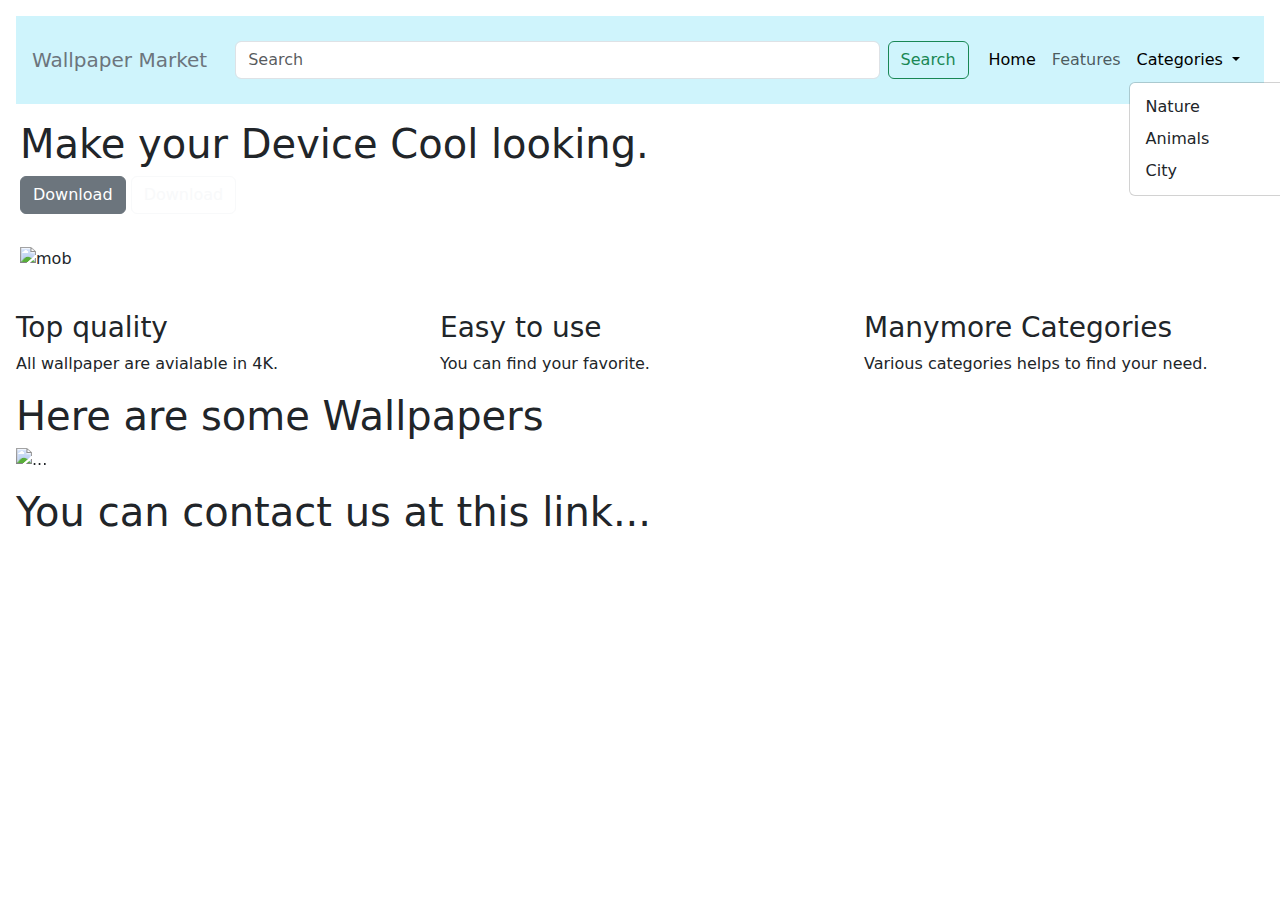
==== third3.html @ 4f8d7fa4 "Add files via upload" ====
<!doctype html>
<html lang="en">

<head>
    <meta charset="utf-8">
    <meta name="viewport" content="width=device-width, initial-scale=1">
    <link href="https://cdn.jsdelivr.net/npm/bootstrap@5.3.0-alpha1/dist/css/bootstrap.min.css" rel="stylesheet">
    <link href="https://getbootstrap.com/docs/5.3/assets/css/docs.css" rel="stylesheet">
    <link rel="stylesheet" href="D:\Web dev\CSS\style3.css">
    <script src="https://kit.fontawesome.com/cf4e3ee651.js" crossorigin="anonymous"></script>
    <link rel="icon" href="https://cdn-icons-png.flaticon.com/128/3845/3845723.png">
    <title>Wallpaper Market</title>
    <script src="https://cdn.jsdelivr.net/npm/bootstrap@5.3.0-alpha1/dist/js/bootstrap.bundle.min.js"></script>

    <!-- google fonts -->
    <link href="https://fonts.googleapis.com/css2?family=Arvo&family=Fira+Code&family=Merienda&display=swap"
        rel="stylesheet">
    <link href="https://fonts.googleapis.com/css2?family=Arvo&family=Fira+Code&display=swap" rel="stylesheet">
    <link href="https://fonts.googleapis.com/css2?family=Roboto+Mono&display=swap" rel="stylesheet">
</head>

<body class="p-3 m-0 border-0 bd-example bg">
    <section id="tittle">

        <!-- Navbar -->
        <nav class="navbar navbar-expand-lg bg-info-subtle">
            <div class="container-fluid p-3">
                <a class="navbar-brand text-secondary" href="#">Wallpaper Market</a>

                <div class="container-fluid">
                    <form class="d-flex" role="search">
                        <input class="form-control me-2" type="search" placeholder="Search" aria-label="Search">
                        <button class="btn btn-outline-success" type="submit">Search</button>
                    </form>
                </div>

                <button class="navbar-toggler" type="button" data-bs-toggle="collapse"
                    data-bs-target="#navbarNavDropdown" aria-controls="navbarNavDropdown" aria-expanded="false"
                    aria-label="Toggle navigation">
                    <span class="navbar-toggler-icon"></span>
                </button>

                <div class="collapse navbar-collapse" id="navbarNavDropdown">
                    <ul class="navbar-nav">
                        <li class="nav-item">
                            <a class="nav-link active" aria-current="page" href="#">Home</a>
                        </li>
                        <li class="nav-item">
                            <a class="nav-link" href="#">Features</a>
                        </li>
                        <li class="nav-item dropdown">
                            <a class="nav-link dropdown-toggle show" href="#" role="button" data-bs-toggle="dropdown"
                                aria-expanded="true">
                                Categories
                            </a>
                            <ul class="dropdown-menu show" data-bs-popper="static">
                                <li><a class="dropdown-item" href="#">Nature</a></li>
                                <li><a class="dropdown-item" href="#">Animals</a></li>
                                <li><a class="dropdown-item" href="#">City</a></li>
                            </ul>
                        </li>
                    </ul>
                </div>
        </nav>

        <!-- tittle -->

        <div class="row">
            <div class="col-lg-12 p-3">
                <h1 class="font">Make your Device Cool looking.</h1>
                <button type="button" class="btn btn-secondary download-button"><i class="fa-brands fa-apple"></i>
                    Download</button>
                <button type="button" class="btn btn-outline-light download-button"><i class="fa-brands fa-android"></i>
                    Download</button>
            </div>
            <div class="col-lg-6 p-3">
                <img class="mob" src="D:\Web dev\CSS\CSS - My Site Images\mob.png" alt="mob"
                    style="height: 600px; width: 600px;">
            </div>
        </div>

    </section>

    <!-- features -->

    <section id="features">
        <div class="row">
            <div class="feature-box col-lg-4">
                <img class="icon" id="hd" src="D:\Web dev\CSS\CSS - My Site Images\4k.png" alt="">
                <h3>Top quality</h3>
                <p>All wallpaper are avialable in 4K.</p>
            </div>

            <div class="feature-box col-lg-4">
                <img class="icon" id="easy" src="D:\Web dev\CSS\CSS - My Site Images\easy-use.png" alt="">
                <h3>Easy to use</h3>
                <p>You can find your favorite.</p>
            </div>

            <div class="feature-box col-lg-4">
                <img class="icon" id="cate" src="D:\Web dev\CSS\CSS - My Site Images\list.png" alt="">
                <h3>Manymore Categories</h3>
                <p>Various categories helps to find your need.</p>
            </div>
        </div>
    </section>

    <section id="slide-show">
        <h1>Here are some Wallpapers</h1>
        <div id="carouselExampleInterval" class="carousel slide" data-bs-ride="carousel" data-pause="hover">
            <div class="carousel-inner">
                <div class="carousel-item active" data-bs-interval="2000">
                    <img src="D:\Web dev\CSS\CSS - My Site Images\space.jpg" class="d-block w-100" alt="...">
                </div>
                <div class="carousel-item" data-bs-interval="2000">
                    <img src="D:\Web dev\CSS\CSS - My Site Images\ironman.jpg" class="d-block w-100" alt="...">
                </div>
                <div class="carousel-item" data-bs-interval="2000">
                    <img src="D:\Web dev\CSS\CSS - My Site Images\window.jpg" class="d-block w-100" alt="...">
                </div>
            </div>
            <button class="carousel-control-prev" type="button" data-bs-target="#carouselExampleInterval"
                data-bs-slide="prev">
                <span class="carousel-control-prev-icon" aria-hidden="true"></span>
                <span class="visually-hidden">Previous</span>
            </button>
            <button class="carousel-control-next" type="button" data-bs-target="#carouselExampleInterval"
                data-bs-slide="next">
                <span class="carousel-control-next-icon" aria-hidden="true"></span>
                <span class="visually-hidden">Next</span>
            </button>
        </div>
    </section>

    <section id="footer">
        <div class="bottom">
            <p class="contact">
                <h1>You can contact us at this link...<br></h1>
                <a href="https://twitter.com/login"><img id="twit" src="D:\Web dev\CSS\CSS - My Site Images\twitter.png" alt=""></a>
                <a href="https://www.instagram.com/accounts/login/"><img id="insta" src="D:\Web dev\CSS\CSS - My Site Images\instagram.png" alt=""></a>
                <a href="https://web.whatsapp.com/"><img id="wha" src="D:\Web dev\CSS\CSS - My Site Images\whatsapp.png" alt=""></a>
            </p>
        </div>
    </section>

</body>

</html>
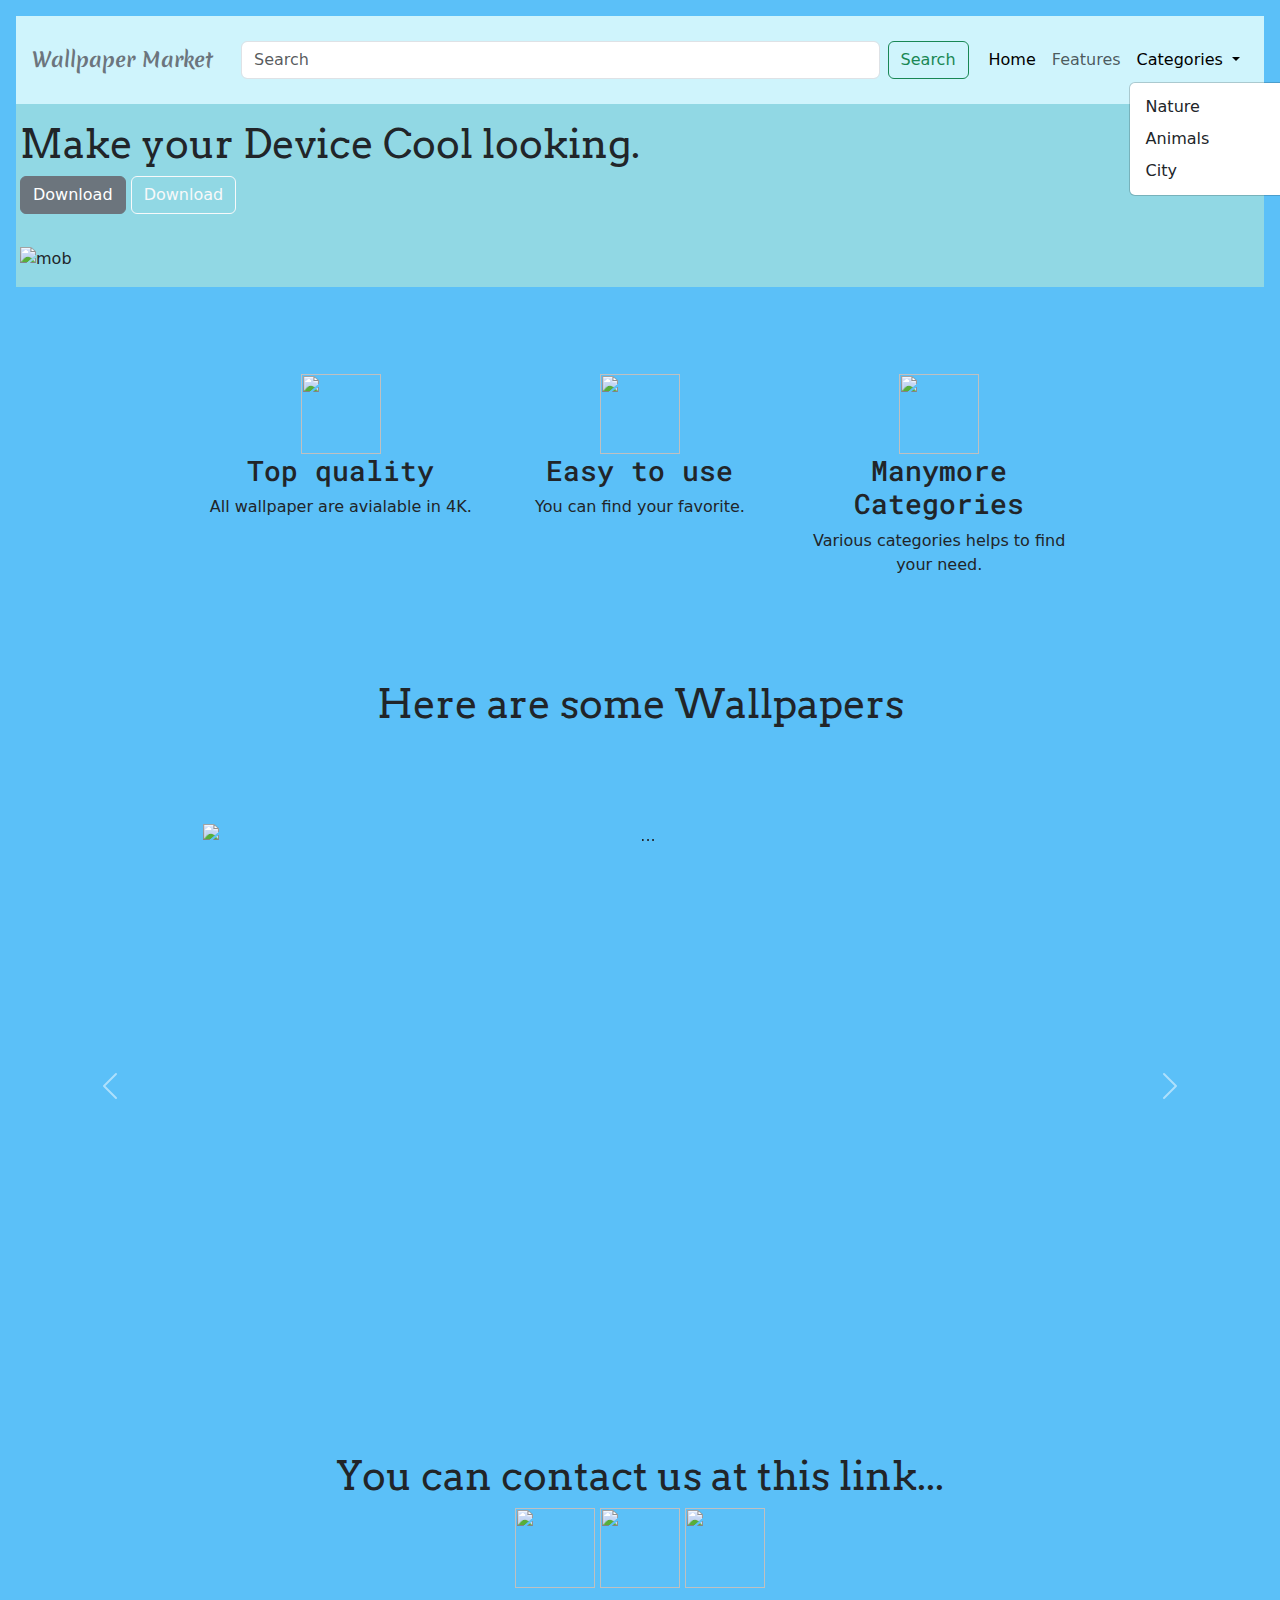
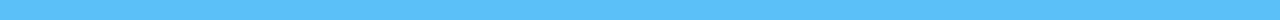
==== commit a6cc1229: "Update third3.html" ====
--- a/third3.html
+++ b/third3.html
@@ -6,7 +6,7 @@
     <meta name="viewport" content="width=device-width, initial-scale=1">
     <link href="https://cdn.jsdelivr.net/npm/bootstrap@5.3.0-alpha1/dist/css/bootstrap.min.css" rel="stylesheet">
     <link href="https://getbootstrap.com/docs/5.3/assets/css/docs.css" rel="stylesheet">
-    <link rel="stylesheet" href="D:\Web dev\CSS\style3.css">
+    <link rel="stylesheet" href="style3.css">
     <script src="https://kit.fontawesome.com/cf4e3ee651.js" crossorigin="anonymous"></script>
     <link rel="icon" href="https://cdn-icons-png.flaticon.com/128/3845/3845723.png">
     <title>Wallpaper Market</title>
@@ -145,4 +145,4 @@
 
 </body>
 
-</html>+</html>
--- a/style3.css
+++ b/style3.css
@@ -0,0 +1,93 @@
+/* Navigation bar */
+.navbar-brand {
+    font-family: 'Merienda', cursive;
+    font-size: 20px;
+    font-weight: bolder;
+}
+
+/* Features section */
+#features {
+    padding-top: 7%;
+    padding-bottom: 7%;
+    padding-left: 15%;
+    padding-right: 15%;
+}
+
+/* Slide Show */
+#slide-show{
+    /* background-color: #91D8E4; */
+    text-align: center;
+}
+
+/* Footer */
+.bottom{
+    text-align: center;
+}
+
+#twit {
+    height: 80px;
+    width: 80px;
+    margin: 15%,7% ;
+}
+
+#insta {
+    height: 80px;
+    width: 80px;
+    margin: 15%,7% ;
+}
+
+#wha {
+    height: 80px;
+    width: 80px;
+    margin: 15%,7% ;
+}
+
+.carousel-item{
+    height: 700px;
+    padding-top: 7%;
+    padding-bottom: 7%;
+    padding-left: 15%;
+    padding-right: 15%;
+}
+
+.feature-box {
+    text-align: center;
+}
+
+.Download-buttons {
+    margin: 5% 3% 5% 0%;
+}
+
+.bg {
+    background-color: #5BC0F8;
+}
+
+/* Images */
+
+#hd{
+    height: 80px;
+    width: 80px;
+}
+
+#easy{
+    height: 80px;
+    width: 80px;
+}
+
+#cate{
+    height: 80px;
+    width: 80px;
+}
+
+
+#tittle {
+    background-color: #91D8E4;
+}
+
+h1 {
+    font-family: 'Arvo', serif;
+}
+
+h3{
+    font-family: 'Roboto Mono', monospace;
+}
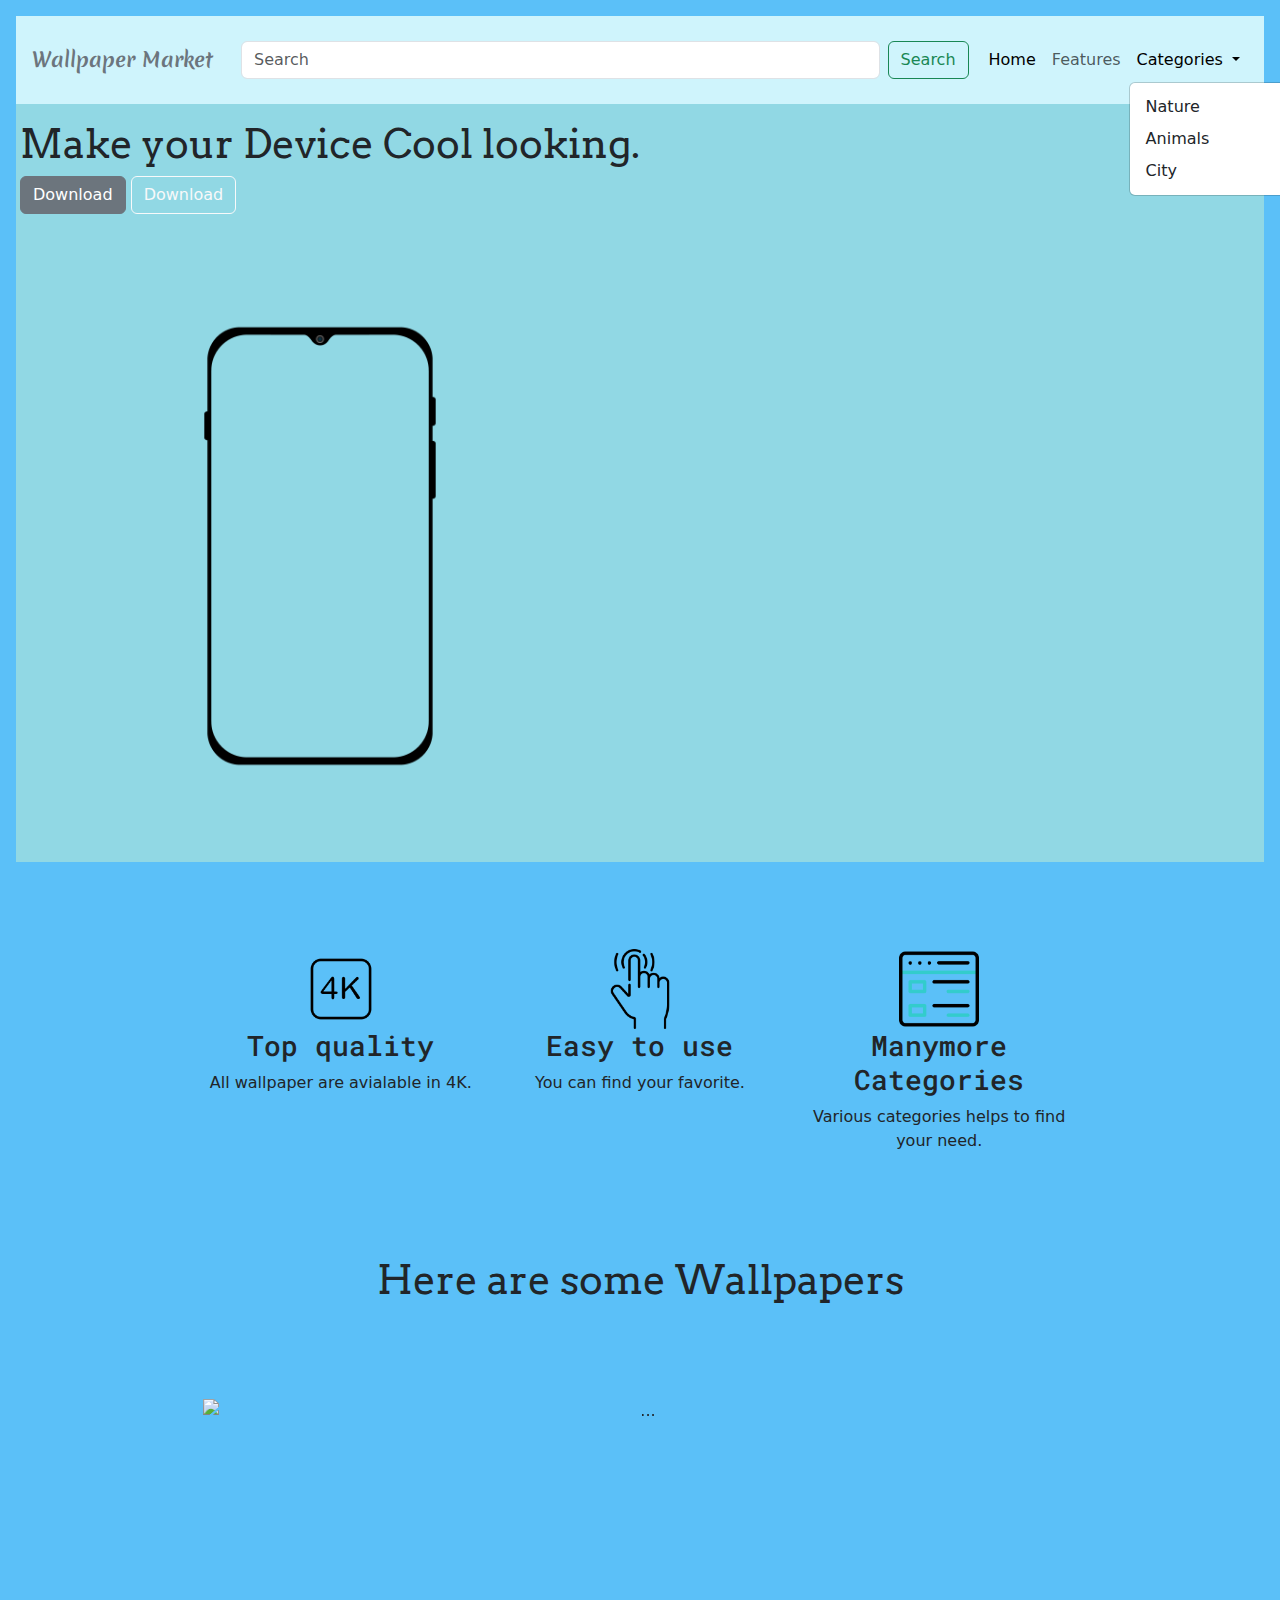
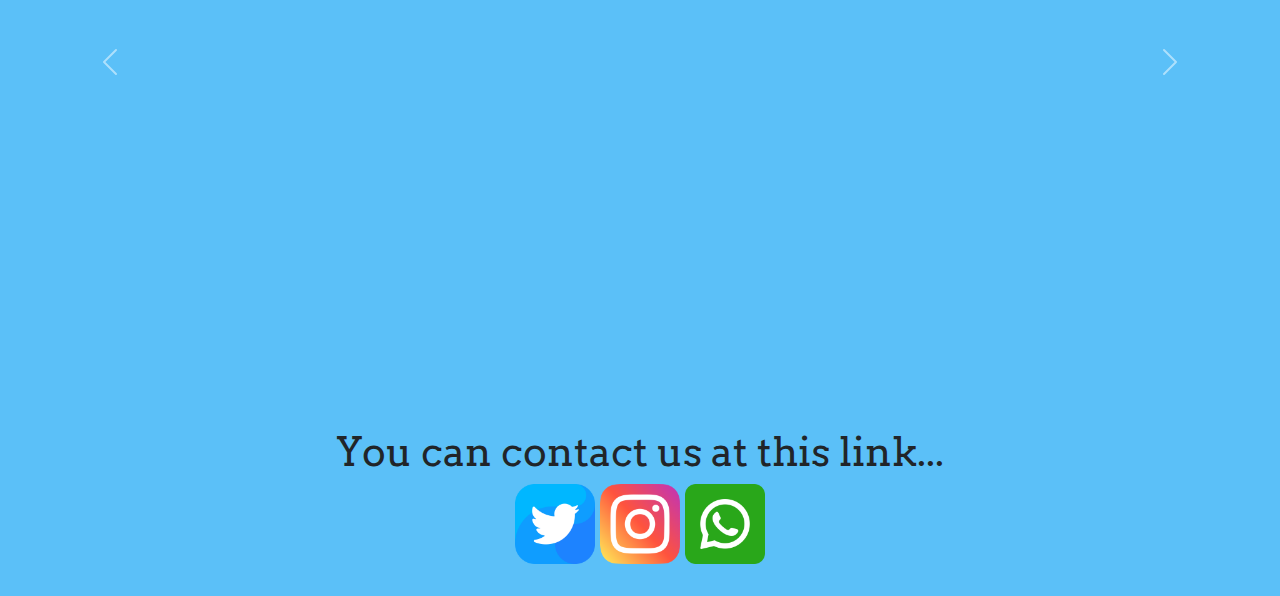
==== commit d613fcea: "Update third3.html" ====
--- a/third3.html
+++ b/third3.html
@@ -74,7 +74,7 @@
                     Download</button>
             </div>
             <div class="col-lg-6 p-3">
-                <img class="mob" src="D:\Web dev\CSS\CSS - My Site Images\mob.png" alt="mob"
+                <img class="mob" src="./CSS - My Site Images\mob.png" alt="mob"
                     style="height: 600px; width: 600px;">
             </div>
         </div>
@@ -86,19 +86,19 @@
     <section id="features">
         <div class="row">
             <div class="feature-box col-lg-4">
-                <img class="icon" id="hd" src="D:\Web dev\CSS\CSS - My Site Images\4k.png" alt="">
+                <img class="icon" id="hd" src="./CSS - My Site Images\4k.png" alt="">
                 <h3>Top quality</h3>
                 <p>All wallpaper are avialable in 4K.</p>
             </div>
 
             <div class="feature-box col-lg-4">
-                <img class="icon" id="easy" src="D:\Web dev\CSS\CSS - My Site Images\easy-use.png" alt="">
+                <img class="icon" id="easy" src="./CSS - My Site Images\easy-use.png" alt="">
                 <h3>Easy to use</h3>
                 <p>You can find your favorite.</p>
             </div>
 
             <div class="feature-box col-lg-4">
-                <img class="icon" id="cate" src="D:\Web dev\CSS\CSS - My Site Images\list.png" alt="">
+                <img class="icon" id="cate" src="./CSS - My Site Images\list.png" alt="">
                 <h3>Manymore Categories</h3>
                 <p>Various categories helps to find your need.</p>
             </div>
@@ -113,10 +113,10 @@
                     <img src="D:\Web dev\CSS\CSS - My Site Images\space.jpg" class="d-block w-100" alt="...">
                 </div>
                 <div class="carousel-item" data-bs-interval="2000">
-                    <img src="D:\Web dev\CSS\CSS - My Site Images\ironman.jpg" class="d-block w-100" alt="...">
+                    <img src="./CSS - My Site Images\ironman.jpg" class="d-block w-100" alt="...">
                 </div>
                 <div class="carousel-item" data-bs-interval="2000">
-                    <img src="D:\Web dev\CSS\CSS - My Site Images\window.jpg" class="d-block w-100" alt="...">
+                    <img src="./CSS - My Site Images\window.jpg" class="d-block w-100" alt="...">
                 </div>
             </div>
             <button class="carousel-control-prev" type="button" data-bs-target="#carouselExampleInterval"
@@ -136,9 +136,9 @@
         <div class="bottom">
             <p class="contact">
                 <h1>You can contact us at this link...<br></h1>
-                <a href="https://twitter.com/login"><img id="twit" src="D:\Web dev\CSS\CSS - My Site Images\twitter.png" alt=""></a>
-                <a href="https://www.instagram.com/accounts/login/"><img id="insta" src="D:\Web dev\CSS\CSS - My Site Images\instagram.png" alt=""></a>
-                <a href="https://web.whatsapp.com/"><img id="wha" src="D:\Web dev\CSS\CSS - My Site Images\whatsapp.png" alt=""></a>
+                <a href="https://twitter.com/login"><img id="twit" src="./CSS - My Site Images\twitter.png" alt=""></a>
+                <a href="https://www.instagram.com/accounts/login/"><img id="insta" src="./CSS - My Site Images\instagram.png" alt=""></a>
+                <a href="https://web.whatsapp.com/"><img id="wha" src="./CSS - My Site Images\whatsapp.png" alt=""></a>
             </p>
         </div>
     </section>
